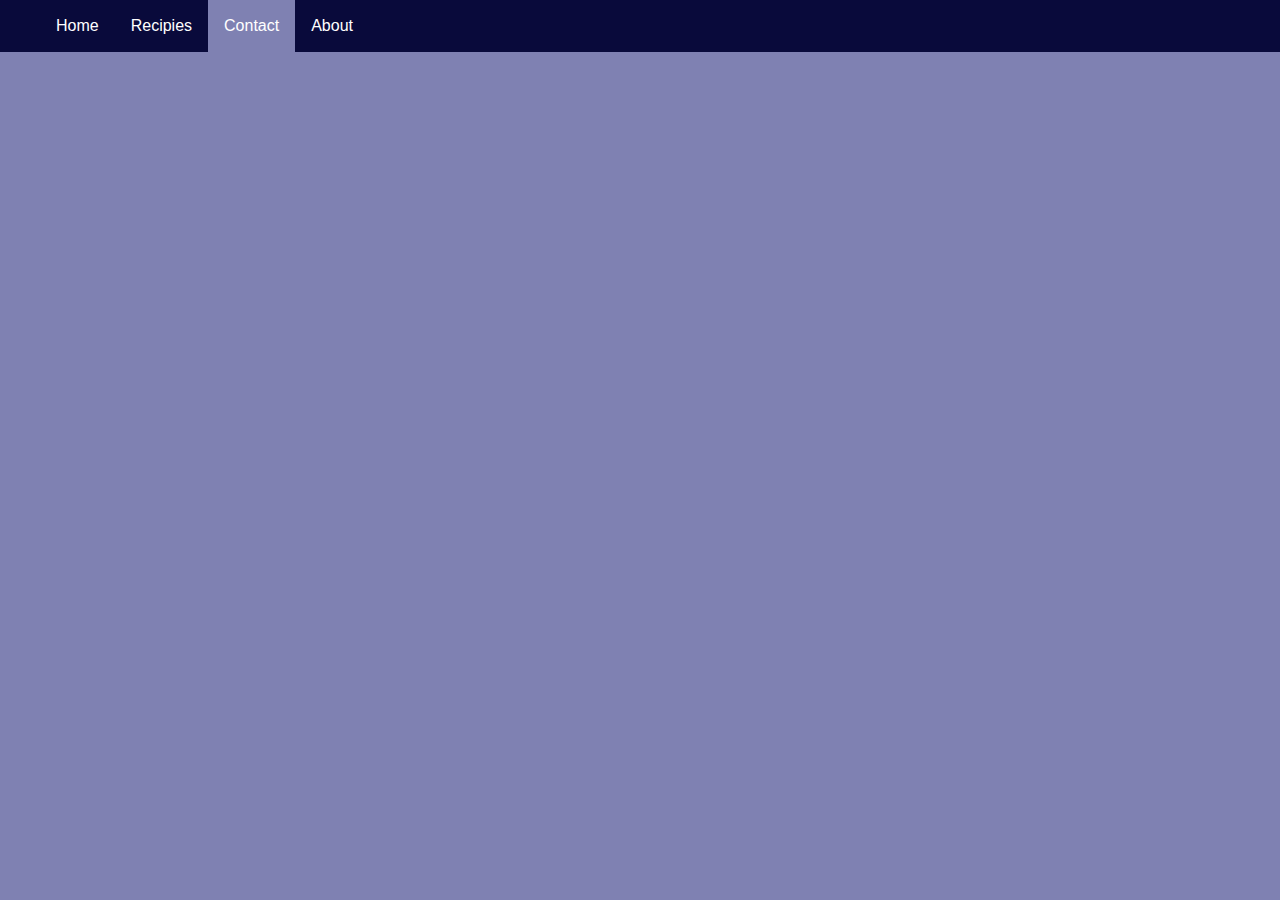
==== contact.html @ da9539be "index done for now" ====
<!DOCTYPE html>
<html>
    <head>
        <title>My Webpage</title>
        <link rel="stylesheet" href="https://maxcdn.bootstrapcdn.com/bootstrap/4.0.0/css/bootstrap.min.css" integrity="sha384-Gn5384xqQ1aoWXA+058RXPxPg6fy4IWvTNh0E263XmFcJlSAwiGgFAW/dAiS6JXm" crossorigin="anonymous">
        <link rel="stylesheet" href="./static/css/style.css">
    </head>
    <body>

        <ul id="navbar">
            <li class="navitem"><a href="index.html">Home</a></li>
            <li class="navitem"><a href="recipies.html">Recipies</a></li>
            <li class="navitem active"><a href="contact.html">Contact</a></li>
            <li class="navitem"><a href="about.html">About</a></li>
        </ul>
    </body>
</html>
---- static/css/style.css ----
body {
  background-color: #7F81B2; }

#navbar {
  list-style-type: none;
  overflow: hidden;
  background-color: #090A3B; }

.navitem {
  float: left; }

.navitem a {
  display: block;
  color: white;
  text-align: center;
  padding: 14px 16px;
  text-decoration: none; }

.navitem a:hover {
  background-color: #1A1B59; }

.active {
  background-color: #7F81B2; }

@media (min-width: 600px) {
  h1::before {
    content: "Welcome to My "; } }
h1, h3, p {
  text-align: center; }

.sec {
  text-align: center;
  padding: 10px; }

img.center {
  display: block;
  margin: 0 auto; }

.ding {
  padding: 0px; }

/*# sourceMappingURL=style.css.map */
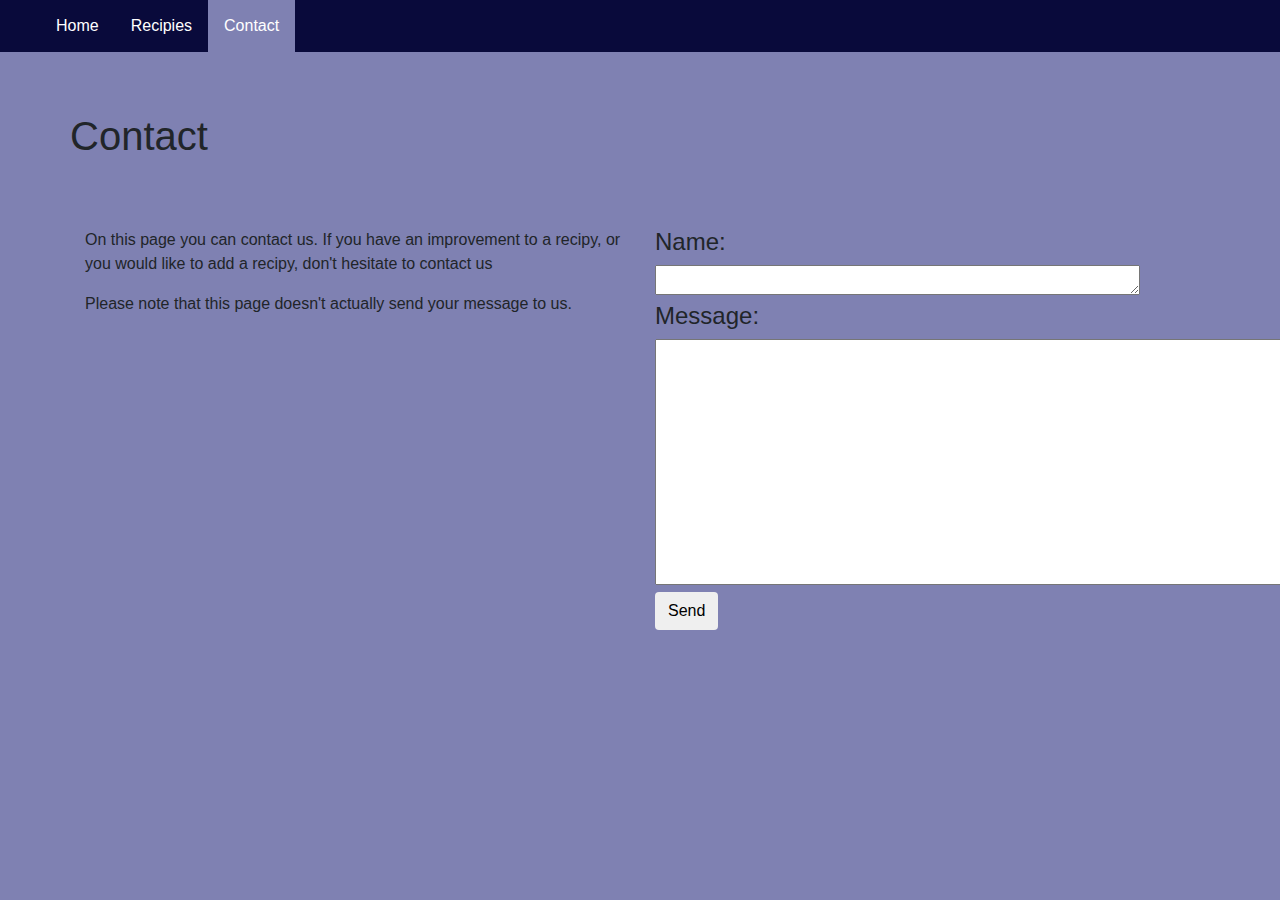
==== commit 1e099d1e: "added message page, implemented contact page, deleted about page, plus final adjustments all pages" ====
--- a/contact.html
+++ b/contact.html
@@ -11,7 +11,27 @@
             <li class="navitem"><a href="index.html">Home</a></li>
             <li class="navitem"><a href="recipies.html">Recipies</a></li>
             <li class="navitem active"><a href="contact.html">Contact</a></li>
-            <li class="navitem"><a href="about.html">About</a></li>
         </ul>
+
+        <div class="container">
+            <div class="row"><h1>Contact</h1></div>
+            <div class="row">
+            <div class="col-lg-6 col-sm-12">
+                <p class="left">On this page you can contact us. If you have an improvement to a recipy, or you would like to add a recipy, don't hesitate to contact us</p>
+                <p class="left">Please note that this page doesn't actually send your message to us.</p>
+            </div>
+            <div class="col-lg-6 col-sm-12">
+                <h4>Name:</h4>
+                <textarea cols="50" rows="1"></textarea>
+                <h4>Message:</h4>
+                <textarea cols="75" rows="10"></textarea>
+                <a href="message.html">
+                    <button type="button" class="btn btn-default" aria-label="Right Align">
+                        Send
+                    </button>
+                </a>                
+            </div>
+            </div>
+        </div>
     </body>
 </html>--- a/static/css/style.css
+++ b/static/css/style.css
@@ -23,10 +23,18 @@
   background-color: #7F81B2; }
 
 @media (min-width: 600px) {
-  h1::before {
+  h1.index::before {
     content: "Welcome to My "; } }
 h1, h3, p {
   text-align: center; }
+
+@media (max-width: 991px) {
+  .resp {
+    text-align: center; } }
+
+@media (max-width: 991px) {
+  .b {
+    margin-top: 30px; } }
 
 .sec {
   text-align: center;
@@ -39,4 +47,41 @@
 .ding {
   padding: 0px; }
 
+.row {
+  margin-top: 60px; }
+
+@media (max-width: 991px) {
+  .rightMiddle, table {
+    margin-left: auto;
+    margin-right: auto; } }
+
+.rightMiddle {
+  display: block; }
+
+table {
+  border: 2px solid #090A3B;
+  border-collapse: collapse;
+  background-color: #555794; }
+  @media (min-width: 992px) {
+    table {
+      float: right; } }
+  table th, table td {
+    border: 1px solid #090A3B;
+    border-collapse: collapse;
+    padding-left: 50px;
+    padding-right: 50px;
+    padding-bottom: 15px;
+    padding-top: 15px;
+    text-align: center;
+    color: white; }
+
+.right {
+  text-align: right; }
+
+.left {
+  text-align: left; }
+
+.under {
+  margin-bottom: 30px; }
+
 /*# sourceMappingURL=style.css.map */
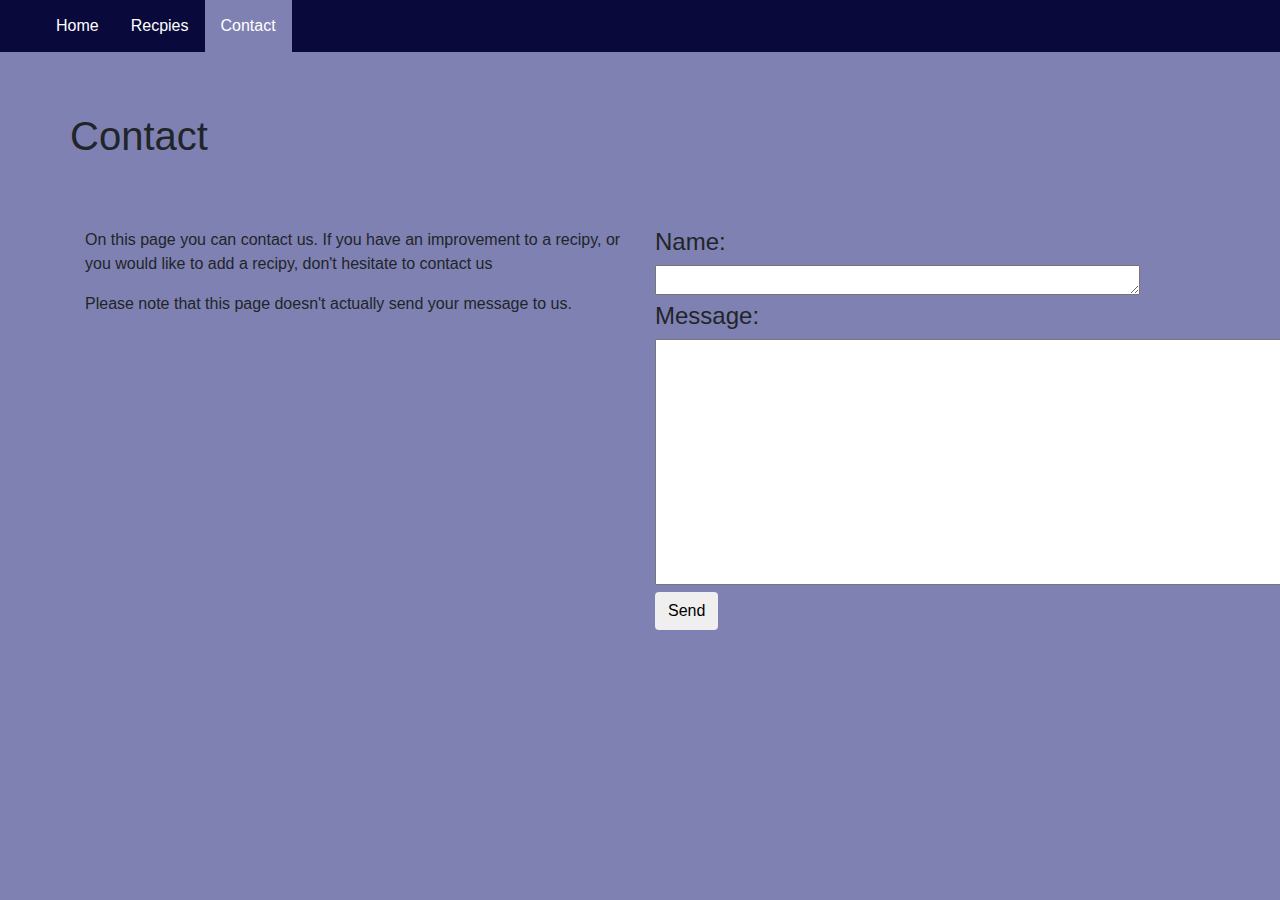
==== commit a7739d87: "corrected some spelling mistakes and adjusted readme file" ====
--- a/contact.html
+++ b/contact.html
@@ -9,7 +9,7 @@
 
         <ul id="navbar">
             <li class="navitem"><a href="index.html">Home</a></li>
-            <li class="navitem"><a href="recipies.html">Recipies</a></li>
+            <li class="navitem"><a href="recipes.html">Recpies</a></li>
             <li class="navitem active"><a href="contact.html">Contact</a></li>
         </ul>
 
